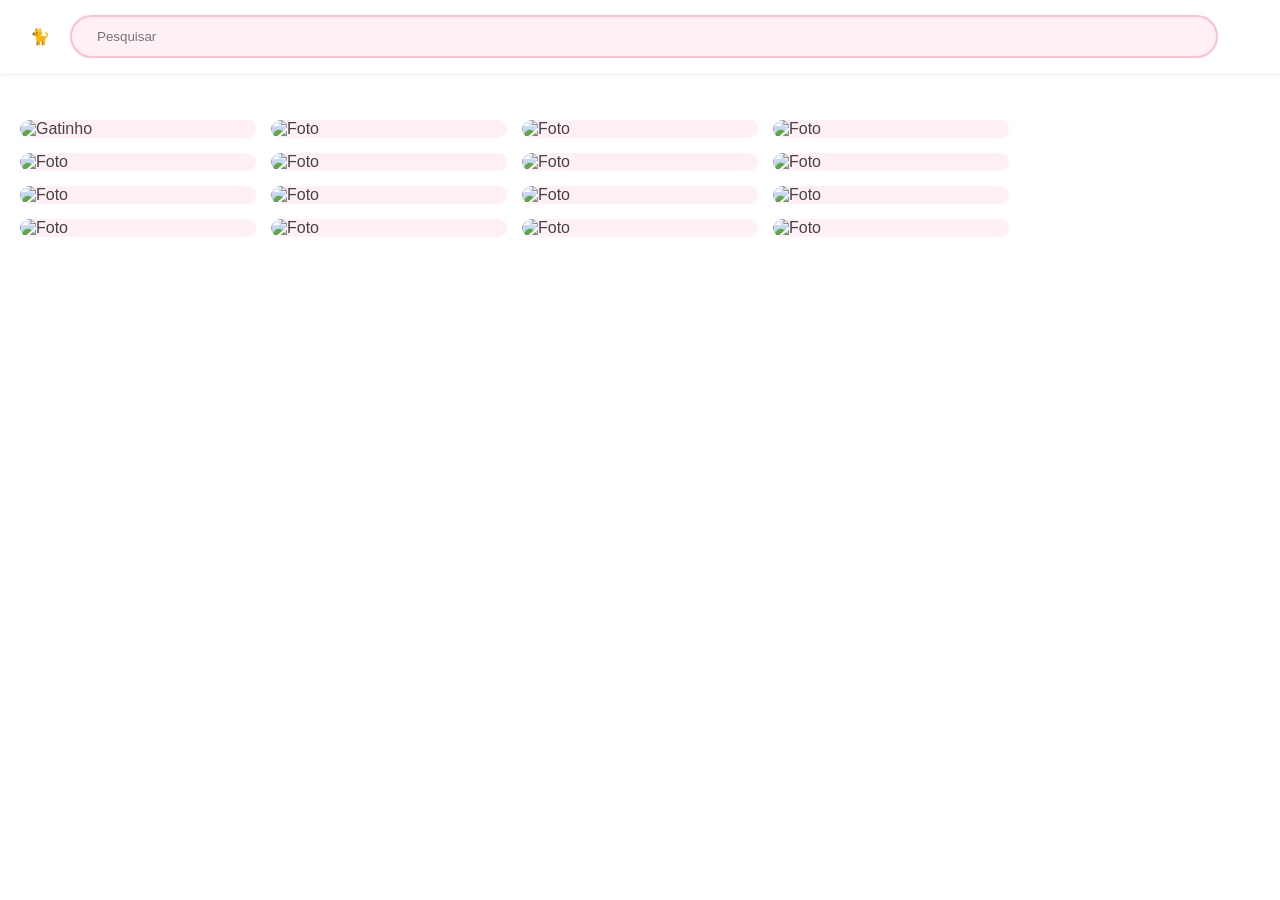
==== frontend/index.html @ af9f3a09 "Mudanças no html (imagem bugada apareceu), adição do css (em breve mudanças nos botões), js para tes" ====
<!doctype html>
<html lang="pt-br">
    <head>
        <meta charset="UTF-8" />
        <meta name="viewport" content="width=device-width, initial-scale=1.0" />
        <title>Inês</title>
        <link rel="stylesheet" href="style.css" />
    </head>
    <body>
        <header class="navbar">
            <div class="logo">🐈</div>
            <div class="search-bar">
                <input type="text" placeholder="Pesquisar" />
            </div>
            <div class="profile-menu">
                <div class="avatar">I</div>
            </div>
        </header>

        <main class="feed" id="photo-feed">
            <div class="photo-card">
                <img
                    src="https://images.unsplash.com/photo-1523438885200-e635ba2c371e?auto=format&fit=crop&w=400&q=80"
                    alt="Gatinho"
                />
                <div class="overlay">
                    <button class="save-btn">Salvar</button>
                    <button class="report-ia-btn" title="Denunciar IA">
                        🔴IA
                    </button>
                </div>
            </div>
        </main>

        <script src="script.js"></script>
    </body>
</html>
---- frontend/style.css ----
:root {
    --rosa-principal: #ffc0cb;
    --rosa-suave: #fff0f5;
    --branco: #ffffff;
    --texto: #444;
}

body {
    background-color: var(--branco);
    margin: 0;
    font-family: "Segoe UI", Tahoma, Geneva, Verdana, sans-serif;
    color: var(--texto);
}

.navbar {
    display: flex;
    align-items: center;
    padding: 15px 30px;
    background: var(--branco);
    position: fixed;
    top: 0;
    width: 100%;
    z-index: 1000;
    box-shadow: 0 2px 5px rgba(0, 0, 0, 0.05);
}

.search-bar {
    flex-grow: 1;
    margin: 0 20px;
}

.search-bar input {
    width: 90%;
    padding: 12px 25px;
    border-radius: 25px;
    border: 2px solid var(--rosa-principal);
    background-color: var(--rosa-suave);
    outline: none;
}

.feed {
    margin-top: 100px;
    padding: 20px;
    column-count: 5;
    column-gap: 15px;
}

.photo-card {
    background: var(--rosa-suave);
    border-radius: 16px;
    margin-bottom: 15px;
    position: relative;
    overflow: hidden;
    break-inside: avoid;
    transition: transform 0.3s;
}

.photo-card:hover {
    transform: scale(1.02);
}

.photo-card img {
    width: 100%;
    display: block;
    border-radius: 16px;
}

.overlay {
    position: absolute;
    top: 0;
    left: 0;
    width: 100%;
    height: 100%;
    background: rgba(0, 0, 0, 0.2);
    display: flex;
    justify-content: space-between;
    padding: 15px;
    box-sizing: border-box;
    opacity: 0;
    transition: opacity 0.3s;
}

.photo-card:hover .overlay {
    opacity: 1;
}

.save-btn {
    background: #e91e63;
    color: white;
    border: none;
    padding: 10px 15px;
    border-radius: 20px;
    font-weight: bold;
    cursor: pointer;
}

.report-ia-btn {
    background: white;
    border: none;
    padding: 10px;
    border-radius: 50%;
    cursor: pointer;
}
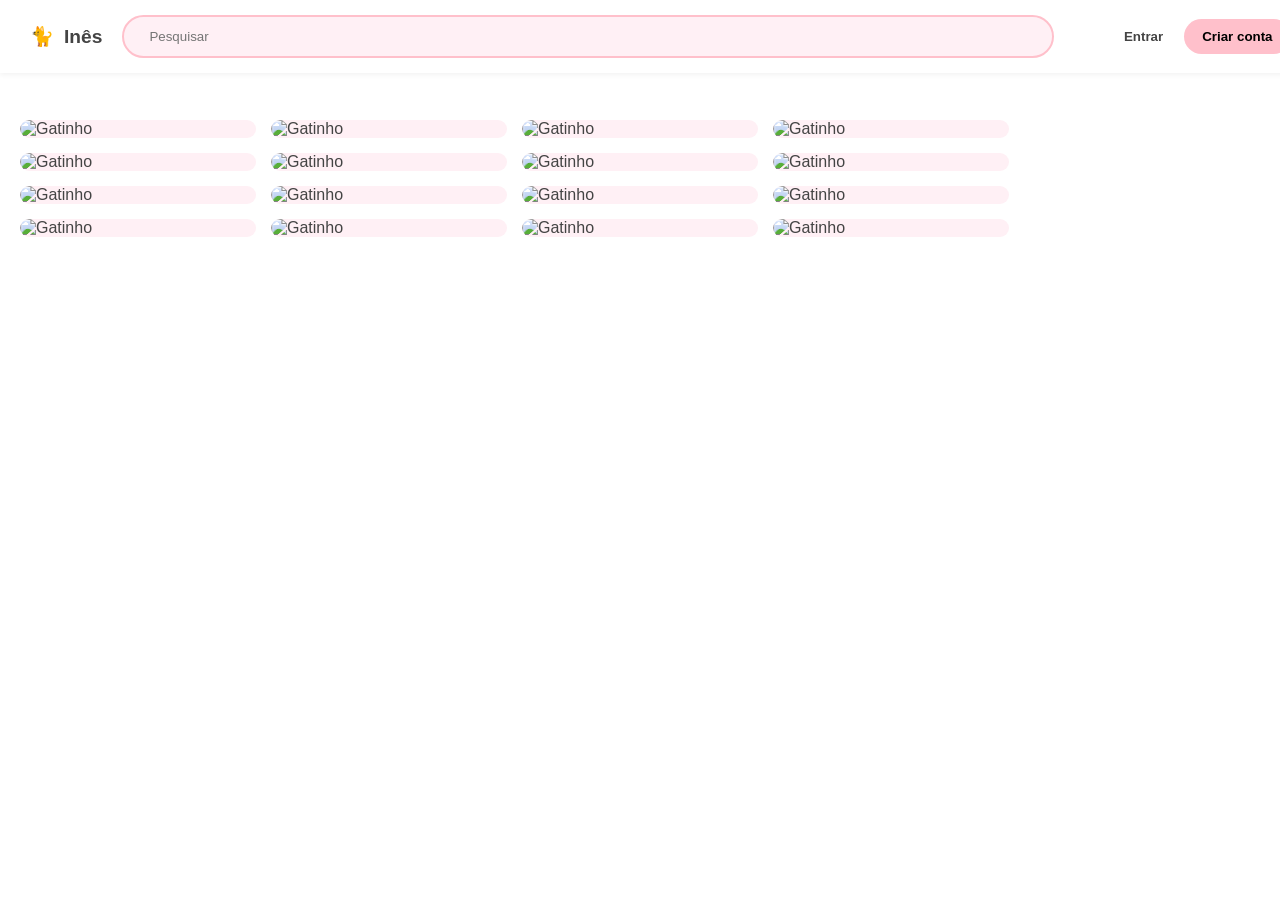
==== commit 3ec3a68c: "Adição do nome Inês proximo do gato na logo area html, area de entrar e criar conta. Atualização no " ====
--- a/frontend/index.html
+++ b/frontend/index.html
@@ -8,11 +8,16 @@
     </head>
     <body>
         <header class="navbar">
-            <div class="logo">🐈</div>
+            <div class="logo-area">
+                <span class="logo">🐈</span>
+                <span class="user-name">Inês</span>
+            </div>
             <div class="search-bar">
                 <input type="text" placeholder="Pesquisar" />
             </div>
-            <div class="profile-menu">
+            <div class="auth-menu">
+                <button class="btn-login">Entrar</button>
+                <button class="btn-signup">Criar conta</button>
                 <div class="avatar">I</div>
             </div>
         </header>
--- a/frontend/style.css
+++ b/frontend/style.css
@@ -65,19 +65,58 @@
     border-radius: 16px;
 }
 
+.logo-area {
+    display: flex;
+    align-items: center;
+    gap: 10px;
+    font-weight: bold;
+    font-size: 1.2rem;
+    color: var(--texto);
+}
+
+.auth-menu {
+    display: flex;
+    align-items: center;
+    gap: 15px;
+}
+
+.btn-login {
+    background: none;
+    border: none;
+    font-weight: bold;
+    cursor: pointer;
+    color: var(--texto);
+}
+
+.btn-signup {
+    background-color: var(--rosa-principal);
+    border: none;
+    padding: 10px 18px;
+    border-radius: 25px;
+    font-weight: bold;
+    cursor: pointer;
+    transition: background 0.3s;
+}
+
+.btn-signup:hover {
+    background-color: #ffadb9;
+}
+
 .overlay {
     position: absolute;
     top: 0;
     left: 0;
     width: 100%;
     height: 100%;
-    background: rgba(0, 0, 0, 0.2);
+    background: rgba(0, 0, 0, 0.15);
     display: flex;
+    flex-direction: column;
     justify-content: space-between;
-    padding: 15px;
+    padding: 12px;
     box-sizing: border-box;
     opacity: 0;
-    transition: opacity 0.3s;
+    transition: opacity 0.3s ease;
+    border-radius: 20px;
 }
 
 .photo-card:hover .overlay {
@@ -85,19 +124,28 @@
 }
 
 .save-btn {
+    align-self: flex-end;
     background: #e91e63;
     color: white;
     border: none;
-    padding: 10px 15px;
+    padding: 8px 15px;
     border-radius: 20px;
     font-weight: bold;
+    font-size: 0.9rem;
     cursor: pointer;
 }
 
 .report-ia-btn {
-    background: white;
+    align-self: flex-start;
+    background: rgba(255, 255, 255, 0.8);
     border: none;
-    padding: 10px;
+    width: 32px;
+    height: 32px;
     border-radius: 50%;
     cursor: pointer;
+    font-size: 0.8rem;
+    display: flex;
+    align-items: center;
+    justify-content: center;
+    backdrop-filter: blur(5px);
 }
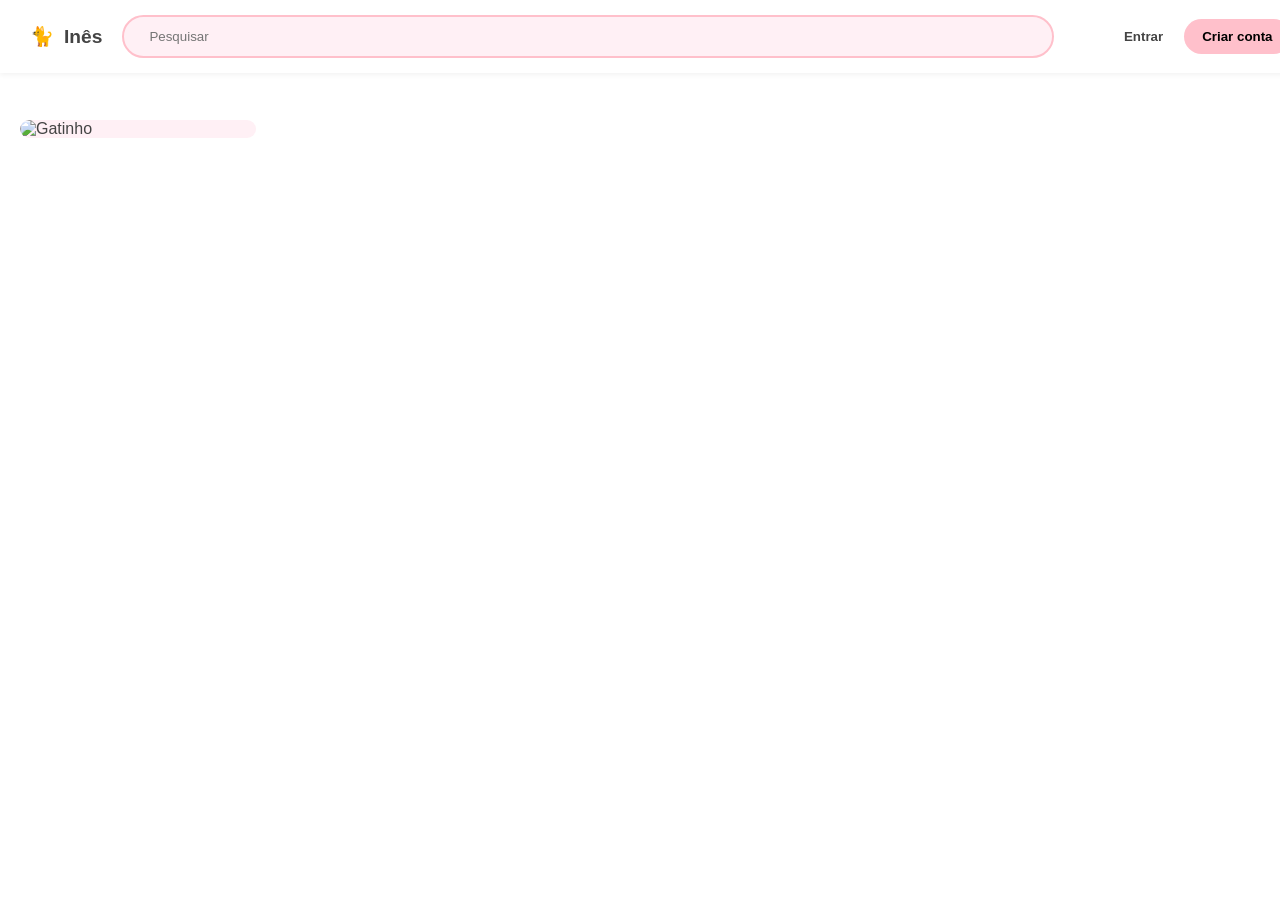
==== commit 9566ff23: "JS: função pra carregar fotos, função de denuncia IA, logica modal de pastas. HTML: adição do Modal " ====
--- a/frontend/index.html
+++ b/frontend/index.html
@@ -37,6 +37,29 @@
             </div>
         </main>
 
+        <div id="modal-save" class="modal">
+            🔴
+            <div class="modal-content">
+                <span class="close" onclick="closeModal()">&times;</span>
+                <h3>Salvar na pasta</h3>
+                <img
+                    id="img-preview"
+                    src=""
+                    alt="Preview"
+                    style="
+                        width: 100px;
+                        border-radius: 10px;
+                        margin-bottom: 15px;
+                    "
+                />
+
+                <div class="folder-list">
+                    <button class="folder-item">Gatinhos daoras</button>
+                    <button class="folder-item">Decoração</button>
+                    <button class="folder-item">Criar nova pasta</button>
+                </div>
+            </div>
+        </div>
         <script src="script.js"></script>
     </body>
 </html>
--- a/frontend/style.css
+++ b/frontend/style.css
@@ -149,3 +149,52 @@
     justify-content: center;
     backdrop-filter: blur(5px);
 }
+
+.modal {
+    display: none;
+    positions: fixed;
+    z-index: 2000;
+    left: 0;
+    top: 0;
+    width: 100%;
+    height: 100%;
+    background-color: rgba(0, 0, 0, 0.5);
+    justify-content: center;
+    align-items: center;
+}
+
+.modal-content {
+    background-color: var(--branco);
+    padding: 30px;
+    border-radius: 30px;
+    width: 300px;
+    text-align: center;
+    border: 3px solid var(--rosa-principal);
+}
+
+.folder-list {
+    display: flex;
+    flex-direction: column;
+    gap: 10px;
+}
+
+.folder-item {
+    background: var(--rosa-suave);
+    border: 1px solid var(--rosa-principal);
+    padding: 12px;
+    border-radius: 15px;
+    cursor: pointer;
+    font-weight: bold;
+    transition: 0.2s;
+}
+
+.folder-item:hover {
+    background: var(--rosa-principal);
+    color: white;
+}
+
+.close {
+    float: right;
+    cursor: pointer;
+    font-size: 24px;
+}
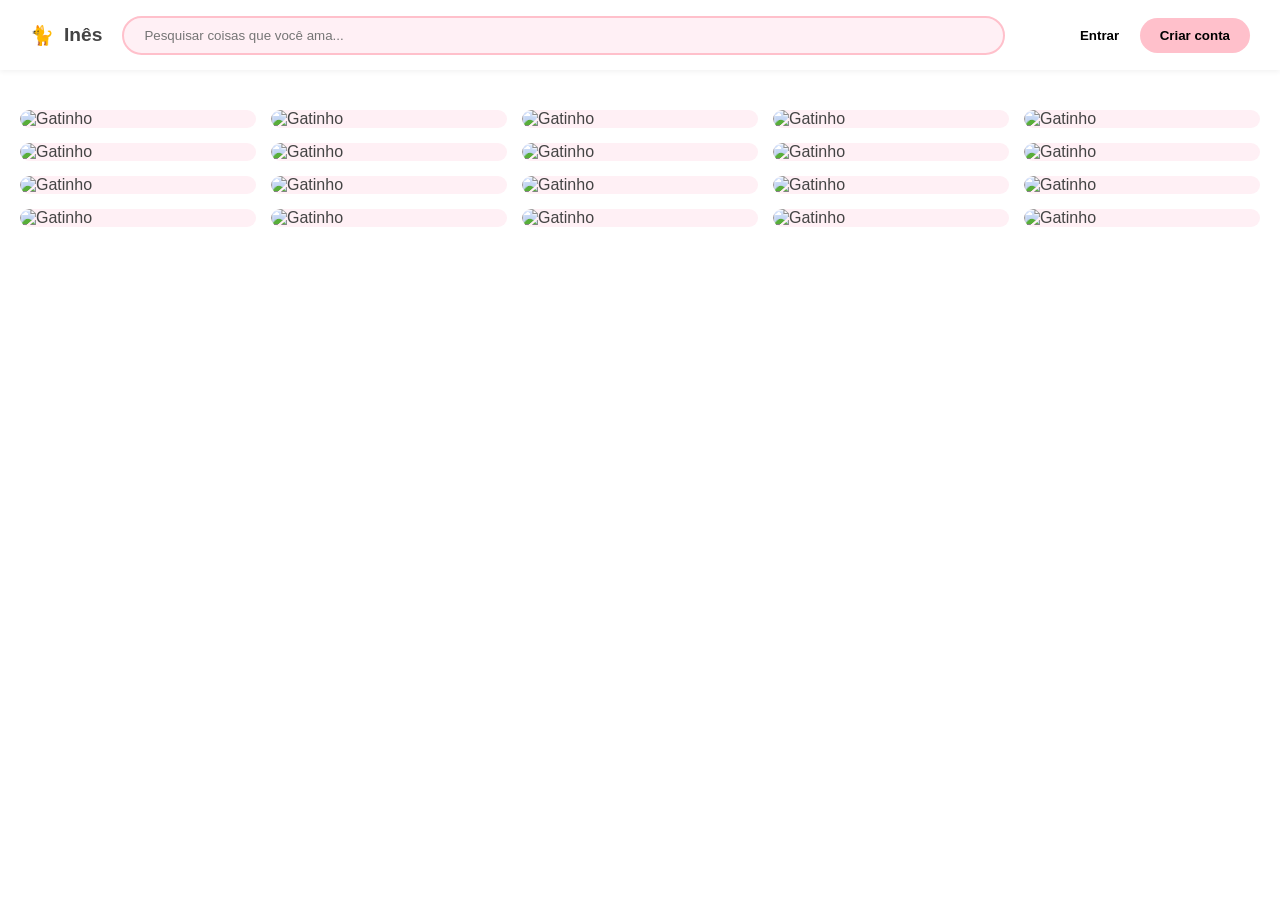
==== commit cc364b75: "HTML: contem estrutura do navbar, o feed (preenchido pelo js) e os dois modais (auth e salvar). CSS:" ====
--- a/frontend/index.html
+++ b/frontend/index.html
@@ -12,54 +12,83 @@
                 <span class="logo">🐈</span>
                 <span class="user-name">Inês</span>
             </div>
+
             <div class="search-bar">
-                <input type="text" placeholder="Pesquisar" />
+                <input
+                    type="text"
+                    id="main-search"
+                    placeholder="Pesquisar coisas que você ama..."
+                />
             </div>
+
             <div class="auth-menu">
-                <button class="btn-login">Entrar</button>
-                <button class="btn-signup">Criar conta</button>
-                <div class="avatar">I</div>
+                <button class="btn-login" onclick="openAuth('login')">
+                    Entrar
+                </button>
+                <button class="btn-signup" onclick="openAuth('signup')">
+                    Criar conta
+                </button>
             </div>
         </header>
 
-        <main class="feed" id="photo-feed">
-            <div class="photo-card">
+        <main id="photo-feed" class="feed"></main>
+
+        <div id="modal-save" class="modal">
+            <div class="modal-content">
+                <span class="close" onclick="closeModal('modal-save')"
+                    >&times;</span
+                >
                 <img
-                    src="https://images.unsplash.com/photo-1523438885200-e635ba2c371e?auto=format&fit=crop&w=400&q=80"
-                    alt="Gatinho"
+                    id="img-preview"
+                    class="img-preview-large"
+                    src=""
+                    alt="Ampliada"
                 />
-                <div class="overlay">
-                    <button class="save-btn">Salvar</button>
-                    <button class="report-ia-btn" title="Denunciar IA">
-                        🔴IA
+
+                <h3>Salvar em:</h3>
+                <div id="dynamic-folder-list" class="folder-list"></div>
+
+                <div class="create-folder-area">
+                    <input
+                        type="text"
+                        id="new-folder-name"
+                        placeholder="Nome da nova pasta..."
+                        class="auth-input"
+                    />
+                    <button onclick="addNewFolder()" class="btn-save-new">
+                        + Criar e Salvar
                     </button>
                 </div>
             </div>
-        </main>
+        </div>
 
-        <div id="modal-save" class="modal">
-            🔴
-            <div class="modal-content">
-                <span class="close" onclick="closeModal()">&times;</span>
-                <h3>Salvar na pasta</h3>
-                <img
-                    id="img-preview"
-                    src=""
-                    alt="Preview"
-                    style="
-                        width: 100px;
-                        border-radius: 10px;
-                        margin-bottom: 15px;
-                    "
-                />
-
-                <div class="folder-list">
-                    <button class="folder-item">Gatinhos daoras</button>
-                    <button class="folder-item">Decoração</button>
-                    <button class="folder-item">Criar nova pasta</button>
+        <div id="modal-auth" class="modal">
+            <div class="modal-content auth-card">
+                <span class="close" onclick="closeModal('modal-auth')"
+                    >&times;</span
+                >
+                <h2 id="auth-title">Olá, amor!</h2>
+                <div class="auth-form">
+                    <input
+                        type="email"
+                        placeholder="Seu email"
+                        class="auth-input"
+                    />
+                    <input
+                        type="password"
+                        placeholder="Sua senha"
+                        class="auth-input"
+                    />
+                    <button
+                        class="btn-signup"
+                        style="width: 100%; margin-top: 10px"
+                    >
+                        Continuar
+                    </button>
                 </div>
             </div>
         </div>
+
         <script src="script.js"></script>
     </body>
 </html>
--- a/frontend/style.css
+++ b/frontend/style.css
@@ -8,38 +8,46 @@
 body {
     background-color: var(--branco);
     margin: 0;
-    font-family: "Segoe UI", Tahoma, Geneva, Verdana, sans-serif;
+    font-family: "Segoe UI", sans-serif;
     color: var(--texto);
 }
 
 .navbar {
     display: flex;
     align-items: center;
-    padding: 15px 30px;
+    padding: 10px 30px;
     background: var(--branco);
     position: fixed;
     top: 0;
     width: 100%;
+    height: 70px;
     z-index: 1000;
     box-shadow: 0 2px 5px rgba(0, 0, 0, 0.05);
-}
-
+    box-sizing: border-box;
+}
+
+.logo-area {
+    display: flex;
+    align-items: center;
+    gap: 10px;
+    font-weight: bold;
+    font-size: 1.2rem;
+}
 .search-bar {
     flex-grow: 1;
     margin: 0 20px;
 }
-
 .search-bar input {
     width: 90%;
-    padding: 12px 25px;
+    padding: 10px 20px;
     border-radius: 25px;
     border: 2px solid var(--rosa-principal);
-    background-color: var(--rosa-suave);
+    background: var(--rosa-suave);
     outline: none;
 }
 
 .feed {
-    margin-top: 100px;
+    margin-top: 90px;
     padding: 20px;
     column-count: 5;
     column-gap: 15px;
@@ -47,59 +55,21 @@
 
 .photo-card {
     background: var(--rosa-suave);
-    border-radius: 16px;
+    border-radius: 20px;
     margin-bottom: 15px;
     position: relative;
+    break-inside: avoid;
     overflow: hidden;
-    break-inside: avoid;
     transition: transform 0.3s;
 }
 
 .photo-card:hover {
     transform: scale(1.02);
 }
-
 .photo-card img {
     width: 100%;
     display: block;
-    border-radius: 16px;
-}
-
-.logo-area {
-    display: flex;
-    align-items: center;
-    gap: 10px;
-    font-weight: bold;
-    font-size: 1.2rem;
-    color: var(--texto);
-}
-
-.auth-menu {
-    display: flex;
-    align-items: center;
-    gap: 15px;
-}
-
-.btn-login {
-    background: none;
-    border: none;
-    font-weight: bold;
-    cursor: pointer;
-    color: var(--texto);
-}
-
-.btn-signup {
-    background-color: var(--rosa-principal);
-    border: none;
-    padding: 10px 18px;
-    border-radius: 25px;
-    font-weight: bold;
-    cursor: pointer;
-    transition: background 0.3s;
-}
-
-.btn-signup:hover {
-    background-color: #ffadb9;
+    border-radius: 20px;
 }
 
 .overlay {
@@ -115,86 +85,128 @@
     padding: 12px;
     box-sizing: border-box;
     opacity: 0;
-    transition: opacity 0.3s ease;
-    border-radius: 20px;
-}
-
+    transition: opacity 0.3s;
+}
 .photo-card:hover .overlay {
     opacity: 1;
 }
 
 .save-btn {
     align-self: flex-end;
-    background: #e91e63;
+    background: #e60023;
     color: white;
     border: none;
     padding: 8px 15px;
     border-radius: 20px;
     font-weight: bold;
-    font-size: 0.9rem;
-    cursor: pointer;
-}
-
+    cursor: pointer;
+}
 .report-ia-btn {
     align-self: flex-start;
     background: rgba(255, 255, 255, 0.8);
     border: none;
-    width: 32px;
-    height: 32px;
+    width: 35px;
+    height: 35px;
     border-radius: 50%;
     cursor: pointer;
-    font-size: 0.8rem;
     display: flex;
     align-items: center;
     justify-content: center;
-    backdrop-filter: blur(5px);
 }
 
 .modal {
     display: none;
-    positions: fixed;
+    position: fixed;
+    top: 0;
+    left: 0;
+    width: 100%;
+    height: 100%;
+    background: rgba(0, 0, 0, 0.6);
     z-index: 2000;
-    left: 0;
-    top: 0;
-    width: 100%;
-    height: 100%;
-    background-color: rgba(0, 0, 0, 0.5);
     justify-content: center;
     align-items: center;
+    backdrop-filter: blur(5px);
 }
 
 .modal-content {
-    background-color: var(--branco);
-    padding: 30px;
+    background: var(--branco);
+    padding: 25px;
     border-radius: 30px;
-    width: 300px;
+    width: 90%;
+    max-width: 400px;
+    position: relative;
     text-align: center;
-    border: 3px solid var(--rosa-principal);
+    box-shadow: 0 10px 25px rgba(0, 0, 0, 0.2);
+}
+
+.img-preview-large {
+    width: 100%;
+    max-height: 300px;
+    object-fit: cover;
+    border-radius: 15px;
+    margin-bottom: 15px;
 }
 
 .folder-list {
+    max-height: 150px;
+    overflow-y: auto;
     display: flex;
     flex-direction: column;
-    gap: 10px;
-}
-
+    gap: 8px;
+    margin: 15px 0;
+    text-align: left;
+}
 .folder-item {
     background: var(--rosa-suave);
     border: 1px solid var(--rosa-principal);
-    padding: 12px;
-    border-radius: 15px;
-    cursor: pointer;
-    font-weight: bold;
-    transition: 0.2s;
-}
-
+    padding: 10px;
+    border-radius: 12px;
+    cursor: pointer;
+    font-weight: bold;
+}
 .folder-item:hover {
     background: var(--rosa-principal);
     color: white;
 }
 
+.auth-input {
+    width: 100%;
+    padding: 12px;
+    margin: 5px 0;
+    border-radius: 12px;
+    border: 1px solid var(--rosa-principal);
+    box-sizing: border-box;
+}
+.btn-save-new {
+    width: 100%;
+    background: var(--rosa-principal);
+    border: none;
+    padding: 12px;
+    border-radius: 15px;
+    font-weight: bold;
+    cursor: pointer;
+    margin-top: 10px;
+}
 .close {
-    float: right;
-    cursor: pointer;
-    font-size: 24px;
-}
+    position: absolute;
+    top: 15px;
+    right: 20px;
+    font-size: 25px;
+    cursor: pointer;
+}
+
+.btn-signup {
+    background: var(--rosa-principal);
+    border: none;
+    padding: 10px 20px;
+    border-radius: 20px;
+    font-weight: bold;
+    cursor: pointer;
+}
+.btn-login {
+    background: none;
+    border: none;
+    font-weight: bold;
+    cursor: pointer;
+    margin-right: 10px;
+}
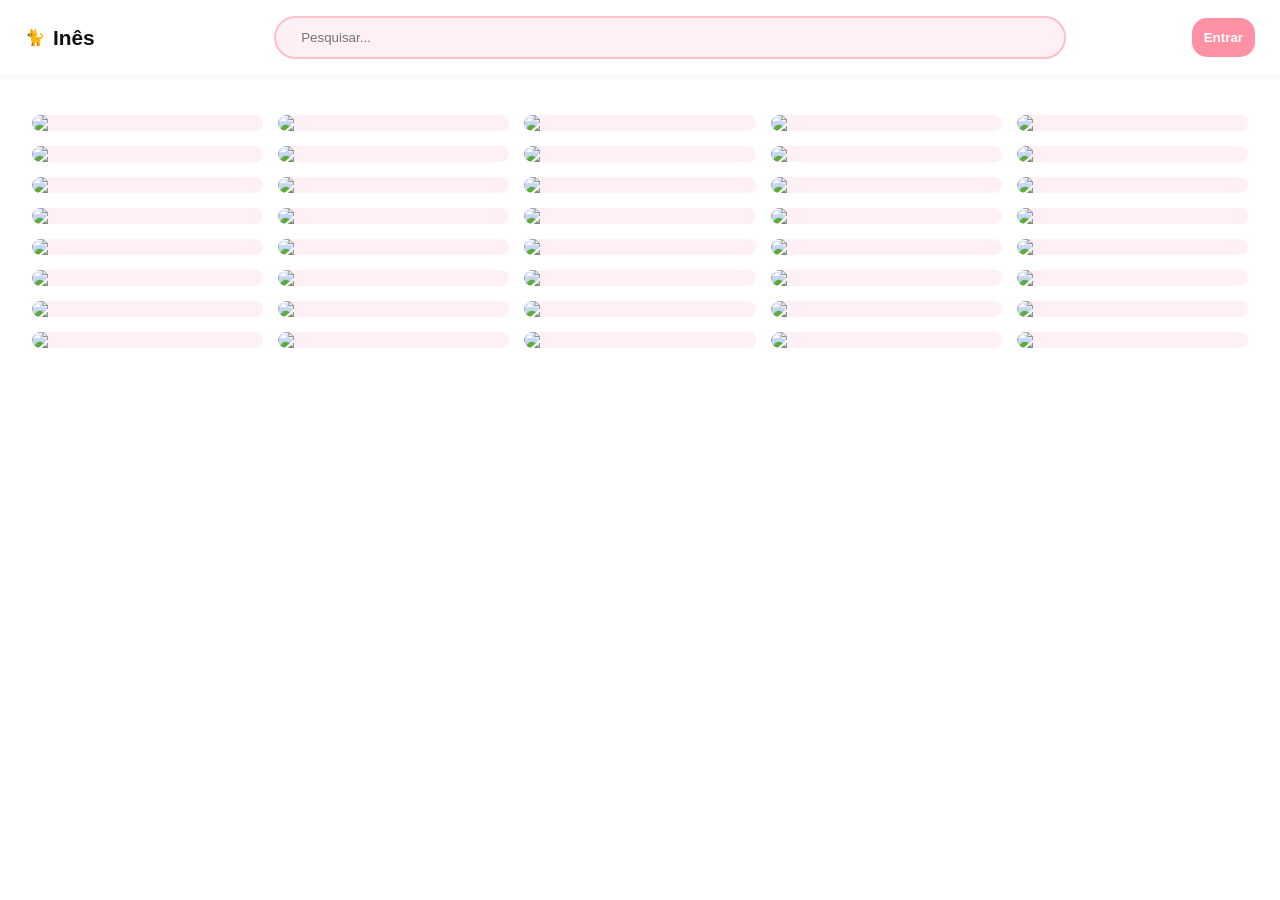
==== commit 4ebd59eb: "corrigir e melhorar interface do "pinterest" rosa. -botoes de salvar/denunciar arrumados -modal pers" ====
--- a/frontend/index.html
+++ b/frontend/index.html
@@ -1,94 +1,152 @@
 <!doctype html>
-<html lang="pt-br">
+<html lang="pt-pt">
     <head>
         <meta charset="UTF-8" />
         <meta name="viewport" content="width=device-width, initial-scale=1.0" />
-        <title>Inês</title>
+        <title>Inês🐈</title>
         <link rel="stylesheet" href="style.css" />
     </head>
     <body>
         <header class="navbar">
-            <div class="logo-area">
+            <div class="logo-area" onclick="window.toggleView('home')">
                 <span class="logo">🐈</span>
-                <span class="user-name">Inês</span>
+                <span class="user-name-logo">Inês</span>
             </div>
-
             <div class="search-bar">
                 <input
                     type="text"
-                    id="main-search"
-                    placeholder="Pesquisar coisas que você ama..."
+                    id="search-input"
+                    placeholder="Pesquisar..."
                 />
             </div>
-
-            <div class="auth-menu">
-                <button class="btn-login" onclick="openAuth('login')">
-                    Entrar
-                </button>
-                <button class="btn-signup" onclick="openAuth('signup')">
-                    Criar conta
-                </button>
-            </div>
+            <div id="nav-auth" class="auth-menu"></div>
         </header>
 
         <main id="photo-feed" class="feed"></main>
 
         <div id="modal-save" class="modal">
             <div class="modal-content">
-                <span class="close" onclick="closeModal('modal-save')"
+                <span class="close" onclick="window.closeModal('modal-save')"
                     >&times;</span
                 >
-                <img
-                    id="img-preview"
-                    class="img-preview-large"
-                    src=""
-                    alt="Ampliada"
-                />
-
-                <h3>Salvar em:</h3>
+                <div class="preview-container">
+                    <img id="img-preview" src="" />
+                </div>
                 <div id="dynamic-folder-list" class="folder-list"></div>
-
                 <div class="create-folder-area">
                     <input
                         type="text"
                         id="new-folder-name"
-                        placeholder="Nome da nova pasta..."
+                        placeholder="Nova pasta..."
                         class="auth-input"
                     />
-                    <button onclick="addNewFolder()" class="btn-save-new">
+                    <button onclick="window.addNewFolder()" class="btn-main">
                         + Criar e Salvar
                     </button>
                 </div>
             </div>
         </div>
 
+        <div id="modal-profile" class="modal">
+            <div class="modal-content" id="profile-card-content"></div>
+        </div>
+
         <div id="modal-auth" class="modal">
-            <div class="modal-content auth-card">
-                <span class="close" onclick="closeModal('modal-auth')"
+            <div class="modal-content">
+                <span class="close" onclick="window.closeModal('modal-auth')"
                     >&times;</span
                 >
-                <h2 id="auth-title">Olá, amor!</h2>
-                <div class="auth-form">
+                <h3 id="auth-title">Olá! 🐈‍⬛</h3>
+                <div id="auth-fields">
+                    <input
+                        type="text"
+                        id="reg-name"
+                        placeholder="Nome"
+                        class="auth-input"
+                    />
                     <input
                         type="email"
-                        placeholder="Seu email"
+                        id="reg-email"
+                        placeholder="E-mail"
                         class="auth-input"
                     />
                     <input
                         type="password"
-                        placeholder="Sua senha"
+                        id="reg-pass"
+                        placeholder="Senha"
                         class="auth-input"
                     />
+                </div>
+                <button onclick="window.handleAuth()" class="btn-main">
+                    Continuar
+                </button>
+                <p style="font-size: 0.75rem; margin-top: 15px">
+                    <span id="auth-switch-text">Já tem conta?</span>
+                    <a
+                        href="javascript:void(0)"
+                        onclick="window.switchAuthMode()"
+                        id="auth-switch-link"
+                        style="color: var(--rosa-forte); font-weight: bold"
+                        >Entrar</a
+                    >
+                </p>
+            </div>
+        </div>
+
+        <div id="modal-confirm" class="modal">
+            <div class="modal-content mini-modal">
+                <p id="confirm-text"></p>
+                <div
+                    style="
+                        display: flex;
+                        gap: 10px;
+                        justify-content: center;
+                        margin-top: 15px;
+                    "
+                >
+                    <button id="btn-confirm-yes" class="btn-confirm">
+                        Sim
+                    </button>
                     <button
-                        class="btn-signup"
-                        style="width: 100%; margin-top: 10px"
+                        onclick="window.closeModal('modal-confirm')"
+                        class="btn-cancel"
                     >
-                        Continuar
+                        Não
                     </button>
                 </div>
             </div>
         </div>
 
+        <div id="modal-rename">
+            <div id="modal-rename-content">
+                <span class="close" onclick="window.closeRenameModal()"
+                    >&times;</span
+                >
+                <h3>✏️ Renomear Pasta</h3>
+                <input
+                    type="text"
+                    id="rename-input"
+                    placeholder="Novo nome..."
+                />
+                <div class="rename-buttons">
+                    <button
+                        class="rename-btn-save"
+                        onclick="window.saveRename()"
+                    >
+                        Guardar
+                    </button>
+                    <button
+                        class="rename-btn-cancel"
+                        onclick="window.closeRenameModal()"
+                    >
+                        Cancelar
+                    </button>
+                </div>
+            </div>
+        </div>
+
+        <div id="toast-msg"></div>
+
         <script src="script.js"></script>
     </body>
 </html>
--- a/frontend/style.css
+++ b/frontend/style.css
@@ -1,119 +1,186 @@
 :root {
-    --rosa-principal: #ffc0cb;
-    --rosa-suave: #fff0f5;
+    --rosa-forte: #ff91a4;
+    --rosa-claro: #ffc0cb;
+    --rosa-fundo: #fff0f5;
+    --texto-escuro: #333;
     --branco: #ffffff;
-    --texto: #444;
 }
 
 body {
-    background-color: var(--branco);
+    background: var(--branco);
     margin: 0;
     font-family: "Segoe UI", sans-serif;
-    color: var(--texto);
-}
-
+    overflow-x: hidden;
+}
+
+/* NAVBAR */
 .navbar {
+    position: fixed;
+    top: 0;
+    width: 100%;
+    height: 75px;
+    background: white;
     display: flex;
     align-items: center;
-    padding: 10px 30px;
-    background: var(--branco);
-    position: fixed;
-    top: 0;
-    width: 100%;
-    height: 70px;
+    justify-content: space-between;
+    padding: 0 25px;
     z-index: 1000;
     box-shadow: 0 2px 5px rgba(0, 0, 0, 0.05);
     box-sizing: border-box;
 }
-
 .logo-area {
     display: flex;
     align-items: center;
-    gap: 10px;
-    font-weight: bold;
-    font-size: 1.2rem;
+    cursor: pointer;
+    gap: 8px;
+}
+.user-name-logo {
+    font-weight: 800;
+    font-size: 1.3rem;
+    color: #111;
 }
 .search-bar {
     flex-grow: 1;
     margin: 0 20px;
+    max-width: 60%;
 }
 .search-bar input {
-    width: 90%;
-    padding: 10px 20px;
-    border-radius: 25px;
-    border: 2px solid var(--rosa-principal);
-    background: var(--rosa-suave);
+    width: 100%;
+    padding: 12px 25px;
+    border-radius: 30px;
+    border: 2px solid var(--rosa-claro);
+    background: var(--rosa-fundo);
     outline: none;
 }
 
+/* FEED */
 .feed {
-    margin-top: 90px;
-    padding: 20px;
+    margin: 100px auto 20px auto;
+    padding: 15px;
     column-count: 5;
     column-gap: 15px;
+    width: 95%;
+}
+@media (max-width: 1000px) {
+    .feed {
+        column-count: 3;
+    }
+}
+@media (max-width: 600px) {
+    .feed {
+        column-count: 2;
+    }
 }
 
 .photo-card {
-    background: var(--rosa-suave);
-    border-radius: 20px;
+    break-inside: avoid;
     margin-bottom: 15px;
     position: relative;
-    break-inside: avoid;
+    border-radius: 16px;
     overflow: hidden;
-    transition: transform 0.3s;
-}
-
-.photo-card:hover {
-    transform: scale(1.02);
+    background: var(--rosa-fundo);
 }
 .photo-card img {
     width: 100%;
     display: block;
-    border-radius: 20px;
-}
-
+    border-radius: 16px;
+    cursor: pointer;
+}
 .overlay {
     position: absolute;
     top: 0;
     left: 0;
     width: 100%;
     height: 100%;
-    background: rgba(0, 0, 0, 0.15);
+    opacity: 0;
+    transition: 0.3s;
     display: flex;
     flex-direction: column;
     justify-content: space-between;
-    padding: 12px;
+    padding: 15px;
     box-sizing: border-box;
-    opacity: 0;
-    transition: opacity 0.3s;
+    background: rgba(0, 0, 0, 0.3);
 }
 .photo-card:hover .overlay {
     opacity: 1;
 }
 
-.save-btn {
-    align-self: flex-end;
-    background: #e60023;
-    color: white;
-    border: none;
-    padding: 8px 15px;
-    border-radius: 20px;
-    font-weight: bold;
-    cursor: pointer;
-}
-.report-ia-btn {
-    align-self: flex-start;
-    background: rgba(255, 255, 255, 0.8);
-    border: none;
-    width: 35px;
-    height: 35px;
-    border-radius: 50%;
-    cursor: pointer;
-    display: flex;
-    align-items: center;
-    justify-content: center;
-}
-
+/* BOTÕES NO OVERLAY */
+.btn-save-img,
+.btn-ia-report {
+    background: none !important;
+    color: white !important;
+    border: none !important;
+    padding: 6px 10px !important;
+    border-radius: 8px !important;
+    font-weight: bold !important;
+    cursor: pointer !important;
+    font-size: 0.7rem !important;
+    transition: 0.2s !important;
+    backdrop-filter: blur(10px) !important;
+    background: rgba(255, 145, 164, 0.7) !important;
+}
+
+.btn-save-img:hover,
+.btn-ia-report:hover {
+    background: rgba(255, 145, 164, 0.9) !important;
+    transform: scale(1.08) !important;
+}
+
+.btn-ia-report {
+    background: rgba(255, 77, 77, 0.7) !important;
+}
+.btn-ia-report:hover {
+    background: rgba(255, 77, 77, 0.95) !important;
+}
+
+/* BOTÕES GLOBAIS */
+.btn-main {
+    width: 100% !important;
+    background: var(--rosa-forte) !important;
+    color: white !important;
+    border: none !important;
+    padding: 12px !important;
+    border-radius: 15px !important;
+    font-weight: bold !important;
+    cursor: pointer !important;
+    display: block !important;
+    transition: 0.2s !important;
+}
+
+.btn-main:hover {
+    background: #ff7a8f !important;
+}
+
+.btn-link {
+    background: none !important;
+    border: none !important;
+    color: var(--rosa-foforte) !important;
+    font-weight: bold !important;
+    cursor: pointer !important;
+}
+
+.btn-confirm {
+    background: var(--rosa-forte) !important;
+    color: white !important;
+    border: none !important;
+    padding: 10px 20px !important;
+    border-radius: 12px !important;
+    cursor: pointer !important;
+    font-weight: bold !important;
+}
+
+.btn-cancel {
+    background: #e0e0e0 !important;
+    color: #333 !important;
+    border: none !important;
+    padding: 10px 20px !important;
+    border-radius: 12px !important;
+    cursor: pointer !important;
+    font-weight: bold !important;
+}
+
+/* MODAIS */
 .modal {
     display: none;
     position: fixed;
@@ -121,92 +188,315 @@
     left: 0;
     width: 100%;
     height: 100%;
-    background: rgba(0, 0, 0, 0.6);
+    background: rgba(0, 0, 0, 0.5);
     z-index: 2000;
     justify-content: center;
     align-items: center;
-    backdrop-filter: blur(5px);
-}
-
+    backdrop-filter: blur(4px);
+}
 .modal-content {
-    background: var(--branco);
-    padding: 25px;
+    background: white !important;
+    padding: 25px !important;
+    border-radius: 30px !important;
+    width: 320px !important;
+    position: relative !important;
+    text-align: center !important;
+    box-shadow: 0 10px 30px rgba(0, 0, 0, 0.2) !important;
+    max-height: 90vh !important;
+    overflow-y: auto !important;
+}
+
+.mini-modal {
+    width: 280px !important;
+    padding: 20px !important;
+}
+
+/* PREVIEW DA IMAGEM NO MODAL SAVE */
+.preview-container {
+    width: 100% !important;
+    margin-bottom: 15px !important;
+    border-radius: 15px !important;
+    overflow: hidden !important;
+    max-height: 280px !important;
+}
+
+.preview-container img {
+    width: 100% !important;
+    height: auto !important;
+    display: block !important;
+    max-height: 280px !important;
+    object-fit: cover !important;
+}
+
+/* LISTA DE PASTAS */
+.folder-list {
+    margin-bottom: 15px !important;
+    text-align: left !important;
+    max-height: 200px !important;
+    overflow-y: auto !important;
+}
+
+.folder-item {
+    background: var(--rosa-fundo) !important;
+    padding: 12px 15px !important;
+    margin-bottom: 8px !important;
+    border-radius: 12px !important;
+    cursor: pointer !important;
+    display: flex !important;
+    justify-content: space-between !important;
+    align-items: center !important;
+    transition: 0.2s !important;
+    border: 2px solid transparent !important;
+}
+
+.folder-item:hover {
+    background: var(--rosa-claro) !important;
+    border-color: var(--rosa-forte) !important;
+}
+
+.folder-item span {
+    color: var(--rosa-forte);
+    font-weight: bold;
+}
+
+/* CRIAR PASTA */
+.create-folder-area {
+    display: flex !important;
+    flex-direction: column !important;
+    gap: 10px !important;
+}
+
+/* ESTILO DO PERFIL */
+.profile-avatar-big {
+    width: 90px;
+    height: 90px;
+    border-radius: 50%;
+    background: var(--rosa-claro);
+    margin: 0 auto 15px;
+    overflow: hidden;
+    border: 3px solid var(--rosa-forte);
+}
+.profile-avatar-big img {
+    width: 100%;
+    height: 100%;
+    object-fit: cover;
+}
+.tag-history {
+    background: var(--rosa-claro) !important;
+    color: var(--texto-escuro) !important;
+    padding: 5px 12px !important;
+    border-radius: 20px !important;
+    font-size: 0.75rem !important;
+    margin: 3px !important;
+    display: inline-block !important;
+}
+.history-section {
+    margin-top: 20px;
+    border-top: 1px solid #eee;
+    padding-top: 15px;
+    text-align: left;
+}
+.history-section p {
+    font-size: 0.7rem;
+    font-weight: bold;
+    color: #999;
+    margin-bottom: 8px;
+}
+
+/* INPUTS */
+.auth-input {
+    width: 100%;
+    padding: 12px;
+    margin-bottom: 10px;
+    border-radius: 12px;
+    border: 2px solid var(--rosa-claro);
+    outline: none;
+    box-sizing: border-box;
+    font-size: 0.95rem;
+}
+
+.auth-input:focus {
+    border-color: var(--rosa-forte);
+}
+
+/* UPLOAD */
+.btn-upload {
+    background: none !important;
+    color: var(--texto-escuro) !important;
+    font-weight: bold !important;
+}
+
+/* TOAST */
+#toast-msg {
+    position: fixed;
+    bottom: 30px;
+    left: 50%;
+    transform: translateX(-50%) translateY(100px);
+    background: var(--rosa-forte);
+    color: white;
+    padding: 12px 30px;
     border-radius: 30px;
-    width: 90%;
-    max-width: 400px;
-    position: relative;
-    text-align: center;
-    box-shadow: 0 10px 25px rgba(0, 0, 0, 0.2);
-}
-
-.img-preview-large {
-    width: 100%;
-    max-height: 300px;
-    object-fit: cover;
-    border-radius: 15px;
-    margin-bottom: 15px;
-}
-
-.folder-list {
-    max-height: 150px;
-    overflow-y: auto;
-    display: flex;
-    flex-direction: column;
-    gap: 8px;
-    margin: 15px 0;
-    text-align: left;
-}
-.folder-item {
-    background: var(--rosa-suave);
-    border: 1px solid var(--rosa-principal);
-    padding: 10px;
-    border-radius: 12px;
-    cursor: pointer;
     font-weight: bold;
-}
-.folder-item:hover {
-    background: var(--rosa-principal);
-    color: white;
-}
-
-.auth-input {
-    width: 100%;
-    padding: 12px;
-    margin: 5px 0;
-    border-radius: 12px;
-    border: 1px solid var(--rosa-principal);
-    box-sizing: border-box;
-}
-.btn-save-new {
-    width: 100%;
-    background: var(--rosa-principal);
-    border: none;
-    padding: 12px;
-    border-radius: 15px;
-    font-weight: bold;
-    cursor: pointer;
-    margin-top: 10px;
-}
+    transition: 0.4s;
+    z-index: 9999;
+}
+#toast-msg.show {
+    transform: translateX(-50%) translateY(0);
+}
+
+/* FECHAR */
 .close {
     position: absolute;
     top: 15px;
-    right: 20px;
-    font-size: 25px;
+    right: 15px;
+    font-size: 20px;
     cursor: pointer;
-}
-
-.btn-signup {
-    background: var(--rosa-principal);
-    border: none;
-    padding: 10px 20px;
-    border-radius: 20px;
-    font-weight: bold;
-    cursor: pointer;
-}
-.btn-login {
-    background: none;
-    border: none;
-    font-weight: bold;
-    cursor: pointer;
-    margin-right: 10px;
-}
+    color: #999;
+    transition: 0.2s;
+}
+.close:hover {
+    color: var(--rosa-forte);
+}
+
+/* BOTÕES DE AÇÃO NA PASTA */
+.folder-actions {
+    display: flex !important;
+    gap: 10px !important;
+    justify-content: center !important;
+    margin: 15px 0 !important;
+    flex-wrap: wrap !important;
+}
+
+.btn-delete-folder,
+.btn-rename-folder {
+    background: none !important;
+    border: 2px solid #ff4d4d !important;
+    color: #ff4d4d !important;
+    padding: 8px 12px !important;
+    border-radius: 12px !important;
+    cursor: pointer !important;
+    font-weight: bold !important;
+    font-size: 0.85rem !important;
+    transition: 0.2s !important;
+}
+
+.btn-rename-folder {
+    border-color: var(--rosa-forte) !important;
+    color: var(--rosa-forte) !important;
+}
+
+.btn-delete-folder:hover {
+    background: #ff4d4d !important;
+    color: white !important;
+}
+
+.btn-rename-folder:hover {
+    background: var(--rosa-forte) !important;
+    color: white !important;
+}
+
+/* REMOVER FOTO */
+.btn-remove-photo {
+    background: #ff4d4d !important;
+    color: white !important;
+    border: none !important;
+    padding: 8px 12px !important;
+    border-radius: 10px !important;
+    cursor: pointer !important;
+    font-weight: bold !important;
+    transition: 0.2s !important;
+}
+
+.btn-remove-photo:hover {
+    background: #e63946 !important;
+}
+
+/* VOLTAR BOTÃO */
+.btn-back {
+    background: none !important;
+    border: none !important;
+    color: var(--rosa-forte) !important;
+    font-weight: bold !important;
+    cursor: pointer !important;
+    font-size: 0.95rem !important;
+}
+
+/* MODAL RENOMEAR */
+#modal-rename {
+    display: none;
+    position: fixed;
+    top: 0;
+    left: 0;
+    width: 100%;
+    height: 100%;
+    background: rgba(0, 0, 0, 0.5);
+    z-index: 2000;
+    justify-content: center;
+    align-items: center;
+    backdrop-filter: blur(4px);
+}
+
+#modal-rename-content {
+    background: white !important;
+    padding: 30px !important;
+    border-radius: 20px !important;
+    width: 300px !important;
+    position: relative !important;
+    text-align: center !important;
+    box-shadow: 0 10px 30px rgba(0, 0, 0, 0.2) !important;
+}
+
+#modal-rename-content h3 {
+    margin-top: 0 !important;
+    color: var(--texto-escuro) !important;
+    margin-bottom: 20px !important;
+}
+
+#rename-input {
+    width: 100%;
+    padding: 12px;
+    margin-bottom: 15px;
+    border-radius: 12px;
+    border: 2px solid var(--rosa-claro);
+    outline: none;
+    box-sizing: border-box;
+    font-size: 0.95rem;
+}
+
+#rename-input:focus {
+    border-color: var(--rosa-forte);
+}
+
+.rename-buttons {
+    display: flex !important;
+    gap: 10px !important;
+    justify-content: center !important;
+}
+
+.rename-buttons button {
+    flex: 1;
+    padding: 10px !important;
+    border: none !important;
+    border-radius: 12px !important;
+    cursor: pointer !important;
+    font-weight: bold !important;
+    transition: 0.2s !important;
+}
+
+.rename-btn-save {
+    background: var(--rosa-forte) !important;
+    color: white !important;
+}
+
+.rename-btn-save:hover {
+    background: #ff7a8f !important;
+}
+
+.rename-btn-cancel {
+    background: #e0e0e0 !important;
+    color: #333 !important;
+}
+
+.rename-btn-cancel:hover {
+    background: #d0d0d0 !important;
+}
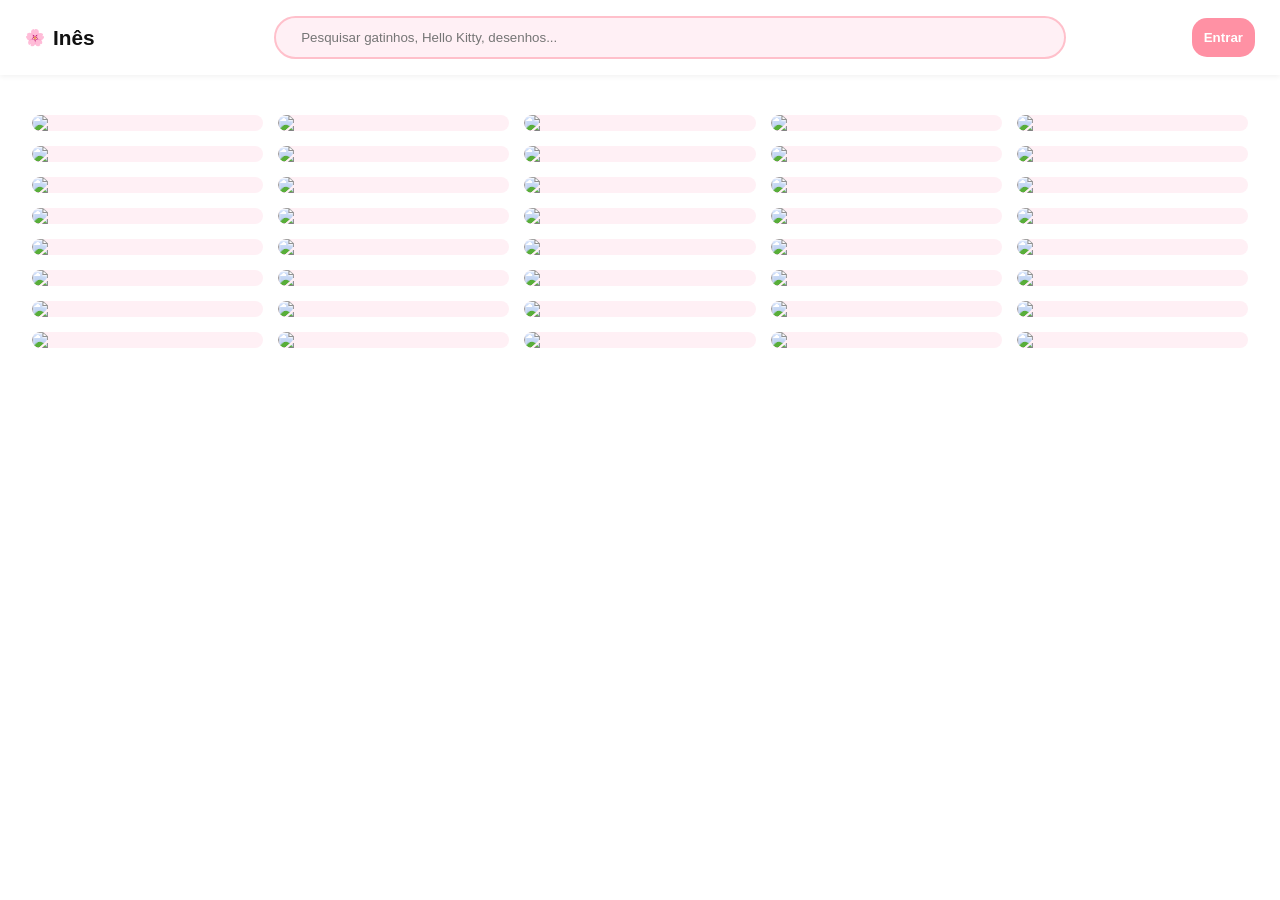
==== commit 9e6e5ef2: "Teste ampliar imagem. segure na imagem = abre um modal com a imagem ampliada. solte/levante o dedo =" ====
--- a/frontend/index.html
+++ b/frontend/index.html
@@ -3,20 +3,20 @@
     <head>
         <meta charset="UTF-8" />
         <meta name="viewport" content="width=device-width, initial-scale=1.0" />
-        <title>Inês🐈</title>
+        <title>Inês Pinterest 🌸</title>
         <link rel="stylesheet" href="style.css" />
     </head>
     <body>
         <header class="navbar">
             <div class="logo-area" onclick="window.toggleView('home')">
-                <span class="logo">🐈</span>
+                <span class="logo">🌸</span>
                 <span class="user-name-logo">Inês</span>
             </div>
             <div class="search-bar">
                 <input
                     type="text"
                     id="search-input"
-                    placeholder="Pesquisar..."
+                    placeholder="Pesquisar gatinhos, Hello Kitty, desenhos..."
                 />
             </div>
             <div id="nav-auth" class="auth-menu"></div>
@@ -56,7 +56,7 @@
                 <span class="close" onclick="window.closeModal('modal-auth')"
                     >&times;</span
                 >
-                <h3 id="auth-title">Olá! 🐈‍⬛</h3>
+                <h3 id="auth-title">Olá! 🌸</h3>
                 <div id="auth-fields">
                     <input
                         type="text"
@@ -81,12 +81,12 @@
                     Continuar
                 </button>
                 <p style="font-size: 0.75rem; margin-top: 15px">
-                    <span id="auth-switch-text">Já tem conta?</span>
+                    <span id="auth-switch-text">Já tens conta?</span>
                     <a
                         href="javascript:void(0)"
                         onclick="window.switchAuthMode()"
                         id="auth-switch-link"
-                        style="color: var(--rosa-forte); font-weight: bold"
+                        style="color: var(--rosa-foforte); font-weight: bold"
                         >Entrar</a
                     >
                 </p>
@@ -145,6 +145,12 @@
             </div>
         </div>
 
+        <div id="modal-zoom" class="modal">
+            <div class="zoom-container">
+                <img id="zoom-img" src="" />
+            </div>
+        </div>
+
         <div id="toast-msg"></div>
 
         <script src="script.js"></script>
--- a/frontend/style.css
+++ b/frontend/style.css
@@ -1,5 +1,5 @@
 :root {
-    --rosa-forte: #ff91a4;
+    --rosa-foforte: #ff91a4;
     --rosa-claro: #ffc0cb;
     --rosa-fundo: #fff0f5;
     --texto-escuro: #333;
@@ -137,7 +137,7 @@
 /* BOTÕES GLOBAIS */
 .btn-main {
     width: 100% !important;
-    background: var(--rosa-forte) !important;
+    background: var(--rosa-foforte) !important;
     color: white !important;
     border: none !important;
     padding: 12px !important;
@@ -161,7 +161,7 @@
 }
 
 .btn-confirm {
-    background: var(--rosa-forte) !important;
+    background: var(--rosa-foforte) !important;
     color: white !important;
     border: none !important;
     padding: 10px 20px !important;
@@ -251,11 +251,11 @@
 
 .folder-item:hover {
     background: var(--rosa-claro) !important;
-    border-color: var(--rosa-forte) !important;
+    border-color: var(--rosa-foforte) !important;
 }
 
 .folder-item span {
-    color: var(--rosa-forte);
+    color: var(--rosa-foforte);
     font-weight: bold;
 }
 
@@ -274,7 +274,7 @@
     background: var(--rosa-claro);
     margin: 0 auto 15px;
     overflow: hidden;
-    border: 3px solid var(--rosa-forte);
+    border: 3px solid var(--rosa-foforte);
 }
 .profile-avatar-big img {
     width: 100%;
@@ -316,7 +316,7 @@
 }
 
 .auth-input:focus {
-    border-color: var(--rosa-forte);
+    border-color: var(--rosa-foforte);
 }
 
 /* UPLOAD */
@@ -332,7 +332,7 @@
     bottom: 30px;
     left: 50%;
     transform: translateX(-50%) translateY(100px);
-    background: var(--rosa-forte);
+    background: var(--rosa-foforte);
     color: white;
     padding: 12px 30px;
     border-radius: 30px;
@@ -355,7 +355,7 @@
     transition: 0.2s;
 }
 .close:hover {
-    color: var(--rosa-forte);
+    color: var(--rosa-foforte);
 }
 
 /* BOTÕES DE AÇÃO NA PASTA */
@@ -381,8 +381,8 @@
 }
 
 .btn-rename-folder {
-    border-color: var(--rosa-forte) !important;
-    color: var(--rosa-forte) !important;
+    border-color: var(--rosa-foforte) !important;
+    color: var(--rosa-foforte) !important;
 }
 
 .btn-delete-folder:hover {
@@ -391,7 +391,7 @@
 }
 
 .btn-rename-folder:hover {
-    background: var(--rosa-forte) !important;
+    background: var(--rosa-foforte) !important;
     color: white !important;
 }
 
@@ -415,7 +415,7 @@
 .btn-back {
     background: none !important;
     border: none !important;
-    color: var(--rosa-forte) !important;
+    color: var(--rosa-foforte) !important;
     font-weight: bold !important;
     cursor: pointer !important;
     font-size: 0.95rem !important;
@@ -464,7 +464,7 @@
 }
 
 #rename-input:focus {
-    border-color: var(--rosa-forte);
+    border-color: var(--rosa-foforte);
 }
 
 .rename-buttons {
@@ -484,7 +484,7 @@
 }
 
 .rename-btn-save {
-    background: var(--rosa-forte) !important;
+    background: var(--rosa-foforte) !important;
     color: white !important;
 }
 
@@ -500,3 +500,36 @@
 .rename-btn-cancel:hover {
     background: #d0d0d0 !important;
 }
+
+/* MODAL ZOOM */
+#modal-zoom {
+    display: none;
+    position: fixed;
+    top: 0;
+    left: 0;
+    width: 100%;
+    height: 100%;
+    background: rgba(0, 0, 0, 0.8);
+    z-index: 3000;
+    justify-content: center;
+    align-items: center;
+    backdrop-filter: blur(4px);
+}
+
+.zoom-container {
+    position: relative;
+    display: flex;
+    justify-content: center;
+    align-items: center;
+    max-width: 90vw;
+    max-height: 90vh;
+}
+
+#zoom-img {
+    max-width: 85vw !important;
+    max-height: 85vh !important;
+    width: auto !important;
+    height: auto !important;
+    border-radius: 15px !important;
+    box-shadow: 0 10px 40px rgba(0, 0, 0, 0.4) !important;
+}
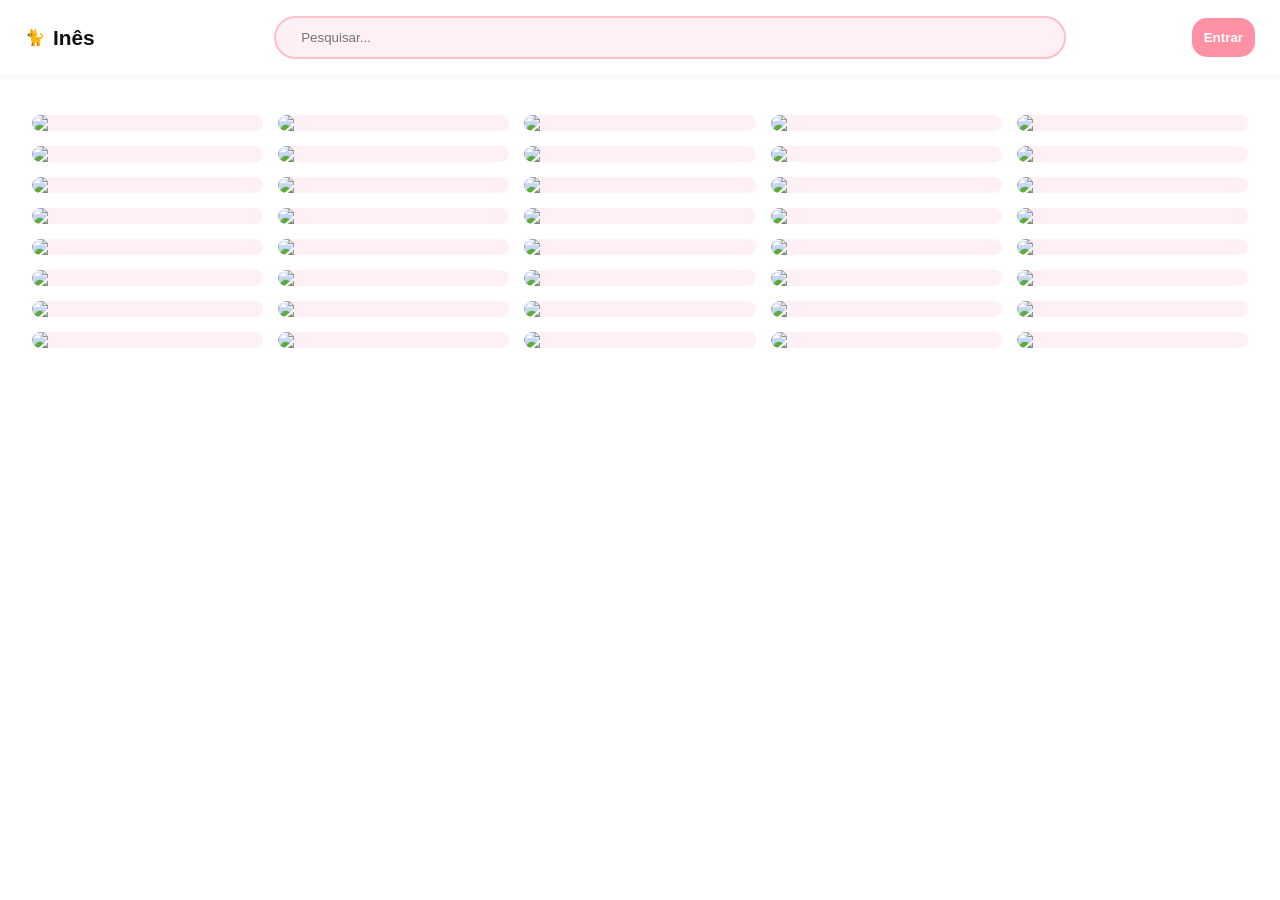
==== commit 694a9b63: "Atualização: nomes, comentarios, cores e etc." ====
--- a/frontend/index.html
+++ b/frontend/index.html
@@ -3,20 +3,20 @@
     <head>
         <meta charset="UTF-8" />
         <meta name="viewport" content="width=device-width, initial-scale=1.0" />
-        <title>Inês Pinterest 🌸</title>
+        <title>Inês</title>
         <link rel="stylesheet" href="style.css" />
     </head>
     <body>
         <header class="navbar">
             <div class="logo-area" onclick="window.toggleView('home')">
-                <span class="logo">🌸</span>
+                <span class="logo">🐈</span>
                 <span class="user-name-logo">Inês</span>
             </div>
             <div class="search-bar">
                 <input
                     type="text"
                     id="search-input"
-                    placeholder="Pesquisar gatinhos, Hello Kitty, desenhos..."
+                    placeholder="Pesquisar..."
                 />
             </div>
             <div id="nav-auth" class="auth-menu"></div>
@@ -56,7 +56,7 @@
                 <span class="close" onclick="window.closeModal('modal-auth')"
                     >&times;</span
                 >
-                <h3 id="auth-title">Olá! 🌸</h3>
+                <h3 id="auth-title">Olá! 🐈‍⬛</h3>
                 <div id="auth-fields">
                     <input
                         type="text"
@@ -81,12 +81,12 @@
                     Continuar
                 </button>
                 <p style="font-size: 0.75rem; margin-top: 15px">
-                    <span id="auth-switch-text">Já tens conta?</span>
+                    <span id="auth-switch-text">Já tem conta?</span>
                     <a
                         href="javascript:void(0)"
                         onclick="window.switchAuthMode()"
                         id="auth-switch-link"
-                        style="color: var(--rosa-foforte); font-weight: bold"
+                        style="color: var(--rosa-forte); font-weight: bold"
                         >Entrar</a
                     >
                 </p>
@@ -145,9 +145,15 @@
             </div>
         </div>
 
-        <div id="modal-zoom" class="modal">
-            <div class="zoom-container">
-                <img id="zoom-img" src="" />
+        <div
+            id="modal-zoom"
+            onclick="if (event.target.id === 'modal-zoom') window.closeZoom();"
+        >
+            <div class="zoom-modal">
+                <button class="close-zoom" onclick="window.closeZoom()">
+                    &times;
+                </button>
+                <img id="zoom-img" src="" alt="Zoom" />
             </div>
         </div>
 
--- a/frontend/style.css
+++ b/frontend/style.css
@@ -1,5 +1,5 @@
 :root {
-    --rosa-foforte: #ff91a4;
+    --rosa-forte: #ff91a4;
     --rosa-claro: #ffc0cb;
     --rosa-fundo: #fff0f5;
     --texto-escuro: #333;
@@ -137,7 +137,7 @@
 /* BOTÕES GLOBAIS */
 .btn-main {
     width: 100% !important;
-    background: var(--rosa-foforte) !important;
+    background: var(--rosa-forte) !important;
     color: white !important;
     border: none !important;
     padding: 12px !important;
@@ -155,13 +155,13 @@
 .btn-link {
     background: none !important;
     border: none !important;
-    color: var(--rosa-foforte) !important;
+    color: var(--rosa-forte) !important;
     font-weight: bold !important;
     cursor: pointer !important;
 }
 
 .btn-confirm {
-    background: var(--rosa-foforte) !important;
+    background: var(--rosa-forte) !important;
     color: white !important;
     border: none !important;
     padding: 10px 20px !important;
@@ -251,11 +251,11 @@
 
 .folder-item:hover {
     background: var(--rosa-claro) !important;
-    border-color: var(--rosa-foforte) !important;
+    border-color: var(--rosa-forte) !important;
 }
 
 .folder-item span {
-    color: var(--rosa-foforte);
+    color: var(--rosa-forte);
     font-weight: bold;
 }
 
@@ -274,7 +274,7 @@
     background: var(--rosa-claro);
     margin: 0 auto 15px;
     overflow: hidden;
-    border: 3px solid var(--rosa-foforte);
+    border: 3px solid var(--rosa-forte);
 }
 .profile-avatar-big img {
     width: 100%;
@@ -316,7 +316,7 @@
 }
 
 .auth-input:focus {
-    border-color: var(--rosa-foforte);
+    border-color: var(--rosa-forte);
 }
 
 /* UPLOAD */
@@ -332,7 +332,7 @@
     bottom: 30px;
     left: 50%;
     transform: translateX(-50%) translateY(100px);
-    background: var(--rosa-foforte);
+    background: var(--rosa-forte);
     color: white;
     padding: 12px 30px;
     border-radius: 30px;
@@ -355,7 +355,7 @@
     transition: 0.2s;
 }
 .close:hover {
-    color: var(--rosa-foforte);
+    color: var(--rosa-forte);
 }
 
 /* BOTÕES DE AÇÃO NA PASTA */
@@ -381,8 +381,8 @@
 }
 
 .btn-rename-folder {
-    border-color: var(--rosa-foforte) !important;
-    color: var(--rosa-foforte) !important;
+    border-color: var(--rosa-forte) !important;
+    color: var(--rosa-forte) !important;
 }
 
 .btn-delete-folder:hover {
@@ -391,7 +391,7 @@
 }
 
 .btn-rename-folder:hover {
-    background: var(--rosa-foforte) !important;
+    background: var(--rosa-forte) !important;
     color: white !important;
 }
 
@@ -415,7 +415,7 @@
 .btn-back {
     background: none !important;
     border: none !important;
-    color: var(--rosa-foforte) !important;
+    color: var(--rosa-forte) !important;
     font-weight: bold !important;
     cursor: pointer !important;
     font-size: 0.95rem !important;
@@ -464,7 +464,7 @@
 }
 
 #rename-input:focus {
-    border-color: var(--rosa-foforte);
+    border-color: var(--rosa-forte);
 }
 
 .rename-buttons {
@@ -484,7 +484,7 @@
 }
 
 .rename-btn-save {
-    background: var(--rosa-foforte) !important;
+    background: var(--rosa-forte) !important;
     color: white !important;
 }
 
@@ -501,7 +501,7 @@
     background: #d0d0d0 !important;
 }
 
-/* MODAL ZOOM */
+/* MODAL ZOOM - POP-UP */
 #modal-zoom {
     display: none;
     position: fixed;
@@ -509,27 +509,59 @@
     left: 0;
     width: 100%;
     height: 100%;
-    background: rgba(0, 0, 0, 0.8);
+    background: rgba(0, 0, 0, 0.7);
     z-index: 3000;
     justify-content: center;
     align-items: center;
-    backdrop-filter: blur(4px);
-}
-
-.zoom-container {
+    padding: 20px;
+    box-sizing: border-box;
+}
+
+.zoom-modal {
+    background: white;
+    border-radius: 20px;
+    padding: 20px;
+    max-width: 600px;
+    max-height: 80vh;
     position: relative;
+    box-shadow: 0 10px 50px rgba(0, 0, 0, 0.3);
     display: flex;
     justify-content: center;
     align-items: center;
-    max-width: 90vw;
-    max-height: 90vh;
 }
 
 #zoom-img {
-    max-width: 85vw !important;
-    max-height: 85vh !important;
-    width: auto !important;
-    height: auto !important;
-    border-radius: 15px !important;
-    box-shadow: 0 10px 40px rgba(0, 0, 0, 0.4) !important;
-}
+    max-width: 100%;
+    max-height: 70vh;
+    width: auto;
+    height: auto;
+    object-fit: contain;
+    border-radius: 15px;
+}
+
+/* BOTÃO CLOSE ZOOM */
+.close-zoom {
+    position: absolute;
+    top: 15px;
+    right: 15px;
+    background: var(--rosa-forte);
+    color: white;
+    border: none;
+    width: 40px;
+    height: 40px;
+    border-radius: 50%;
+    font-size: 28px;
+    cursor: pointer;
+    display: flex;
+    justify-content: center;
+    align-items: center;
+    transition: 0.2s;
+    box-shadow: 0 4px 12px rgba(0, 0, 0, 0.2);
+    z-index: 3001;
+}
+
+.close-zoom:hover {
+    background: #ff7a8f;
+    transform: scale(1.1);
+    box-shadow: 0 6px 16px rgba(0, 0, 0, 0.3);
+}
